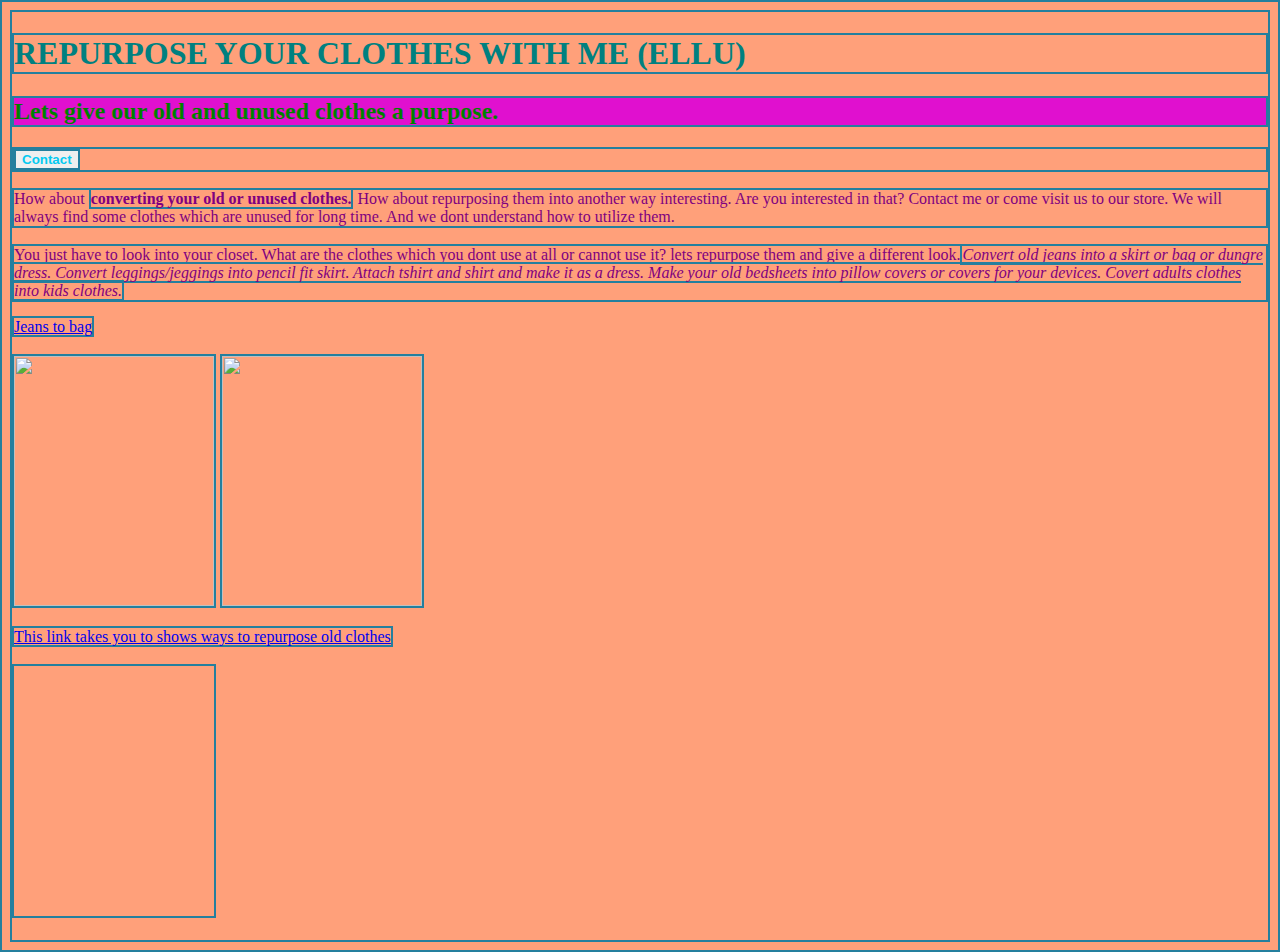
==== index.html @ 311b5f0e "add structure" ====
<!DOCTYPE html>
<html>
<head>
<title>REpurpose clothes with Ellu</title>
  <meta charset="UTF-8">
  <meta name="viewport" content="width=device-width, initial-scale=1">
        <link href="style.css" rel="stylesheet" >
        
</head>
<body>
<h1  class='title uppercase' id='article-title'>REpurpose Your clothes With Me (Ellu)</h1>
<h2 class='heading-background'>Lets give our old and unused clothes a purpose.</h2>
  <div>
    <button>Contact</button>
  </div>
<p>How about <strong>converting your old or unused clothes.</strong> How about repurposing them into another way interesting. Are you interested in that? Contact me or come visit us to our store. We will always find some clothes which are unused for long time. And we dont understand how to utilize them.</p>
<p>You just have to look into your closet. What are the clothes which you dont use at all or cannot use it? lets repurpose them and give a different look.<em>Convert old jeans into a skirt or bag or dungre dress. Convert leggings/jeggings into pencil fit skirt. Attach tshirt and shirt and make it as a dress. Make your old bedsheets into pillow covers or covers for your devices. Covert adults clothes into kids clothes.</em> </p>
<a href="https://sharonef.github.io/Code-test/Jeans%20to%20bag.jpg">Jeans to bag</a><br><br>
<img src="https://sharonef.github.io/Code-test/Jeans%20to%20bag.jpg" width="200" height="250">
<img src="https://SharonEF.github.io/Code-test/legging2skirt.png" width="200" height="250"><br><br>
<a href="https://www.wikihow.com/Make-Old-Clothes-New">This link takes you to shows ways to repurpose old clothes</a><br><br>
<iframe width="200" height="250" src="https://www.youtube.com/embed/y6UhAGoWLTQ" title="YouTube video player" frameborder="0" allow="accelerometer; autoplay; clipboard-write; encrypted-media; gyroscope; picture-in-picture" allowfullscreen></iframe><br><br>

</body>
</html>
---- style.css ----
* {
    border: 2px solid #247f9e;
  }
  /* Only text in bold difers */
  
  p {
    color: green;
  }
  
  h1 {
    color: maroon;
  }
  
  .title {
    color: teal;
  }
  .uppercase {text-transform: uppercase;
  }
  #article-title {font-family: cursive;
  }
  a:hover { color: #1f91b7;
  }
  [href*='Jeans to bag'] {
    color: #c491ee;
  }
  a:hover { color: #09dc53;
  }
  [href*='This link takes you to shows ways to repurpose old clothes'] {color: #725a81;
  }
  .heading-background {background-color: #e010cf;}
  button {color: #04caf1; font-display: calc(20rem); font-weight: bold; text-align: center;}
  body { background-color:lightsalmon;
  }
  h1 {color:green;
  }
  h2 { color:green;
  }
  p { color:purple;
  }
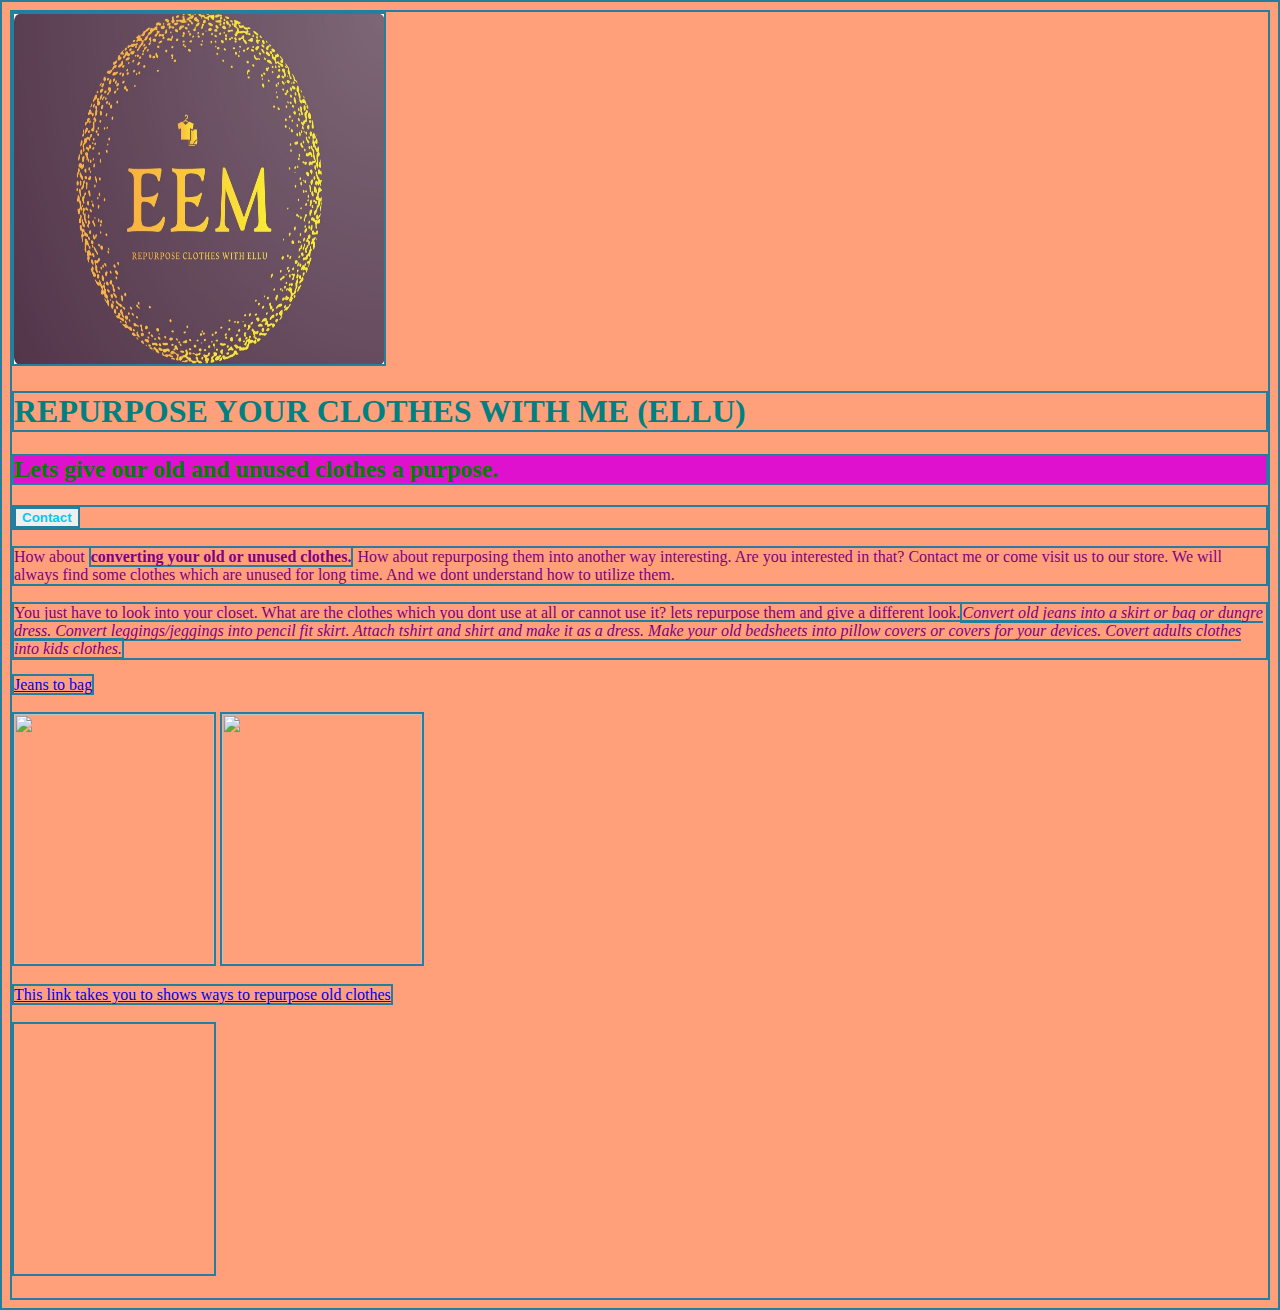
==== commit 6dcbeae2: "Update index.html" ====
--- a/index.html
+++ b/index.html
@@ -1,6 +1,7 @@
 <!DOCTYPE html>
 <html>
 <head>
+  <img src="https://SharonEF.github.io/Website-project-work/Website%20logo.jpg" width="370" height="350" title="@logo was created on Looka logo making website https://looka.com/logomaker/">
 <title>REpurpose clothes with Ellu</title>
   <meta charset="UTF-8">
   <meta name="viewport" content="width=device-width, initial-scale=1">
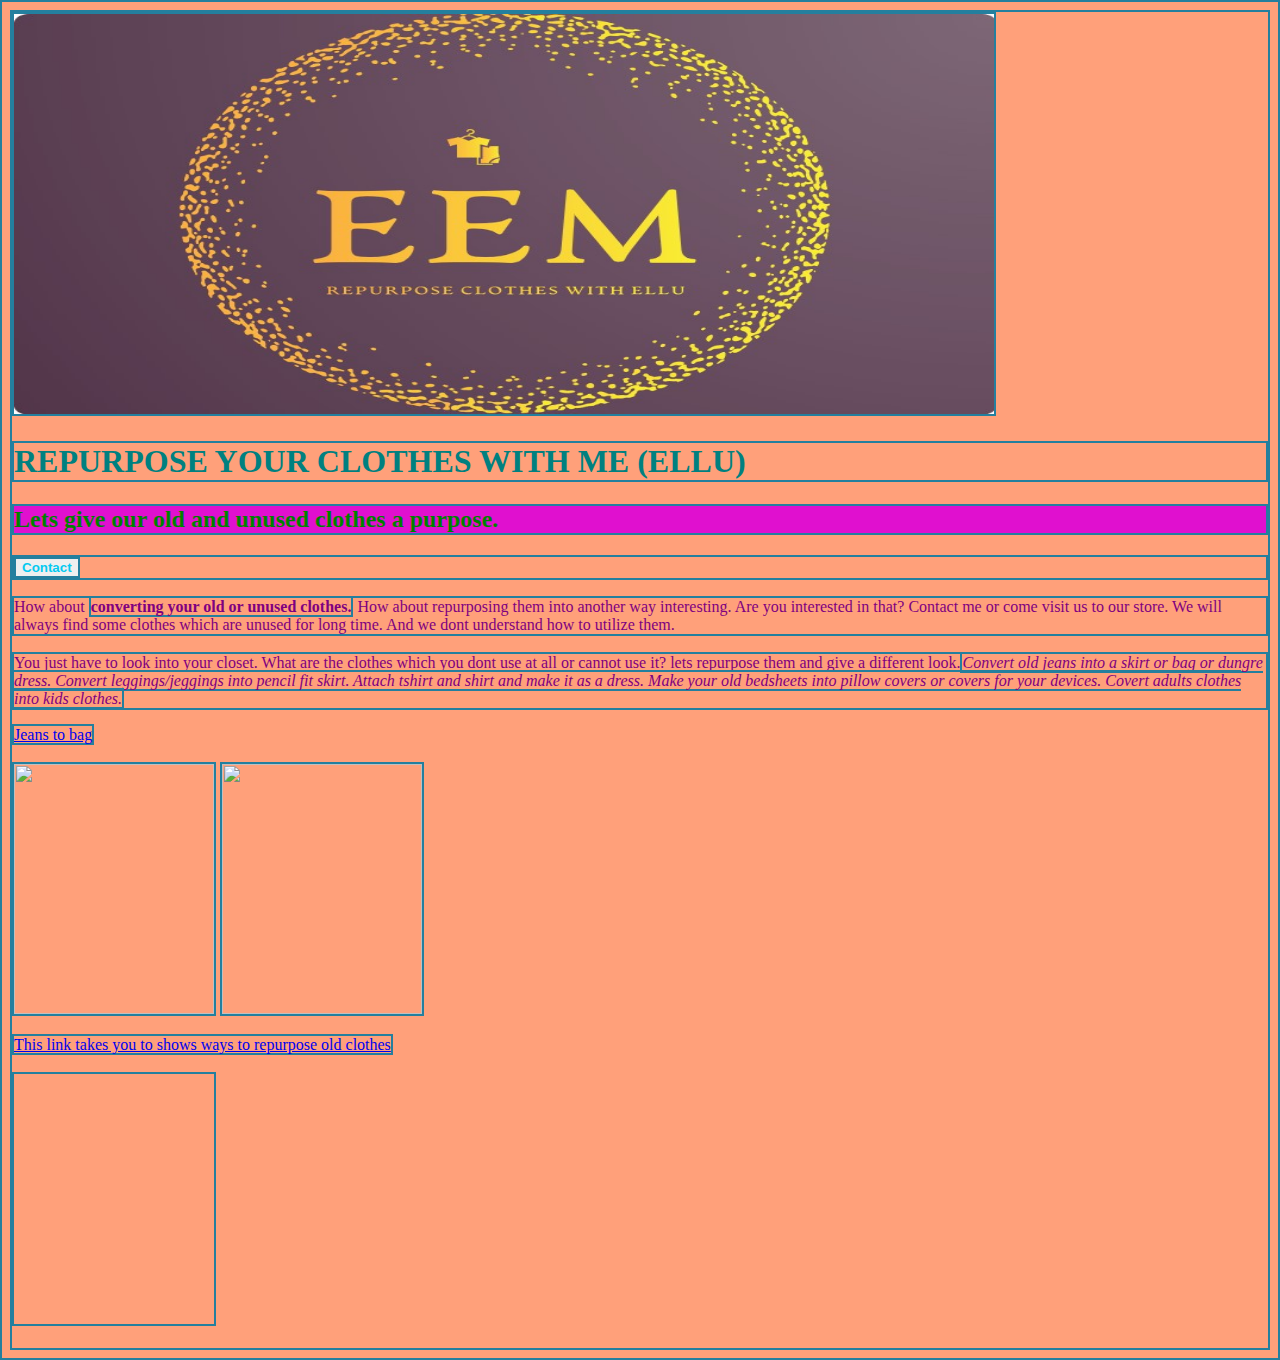
==== commit b2e55607: "Update index.html" ====
--- a/index.html
+++ b/index.html
@@ -1,7 +1,7 @@
 <!DOCTYPE html>
 <html>
 <head>
-  <img src="https://SharonEF.github.io/Website-project-work/Website%20logo.jpg" width="370" height="350" title="@logo was created on Looka logo making website https://looka.com/logomaker/">
+  <img src="https://SharonEF.github.io/Website-project-work/Website%20logo.jpg" width="980" height="400" title="@logo was created on Looka logo making website https://looka.com/logomaker/">
 <title>REpurpose clothes with Ellu</title>
   <meta charset="UTF-8">
   <meta name="viewport" content="width=device-width, initial-scale=1">
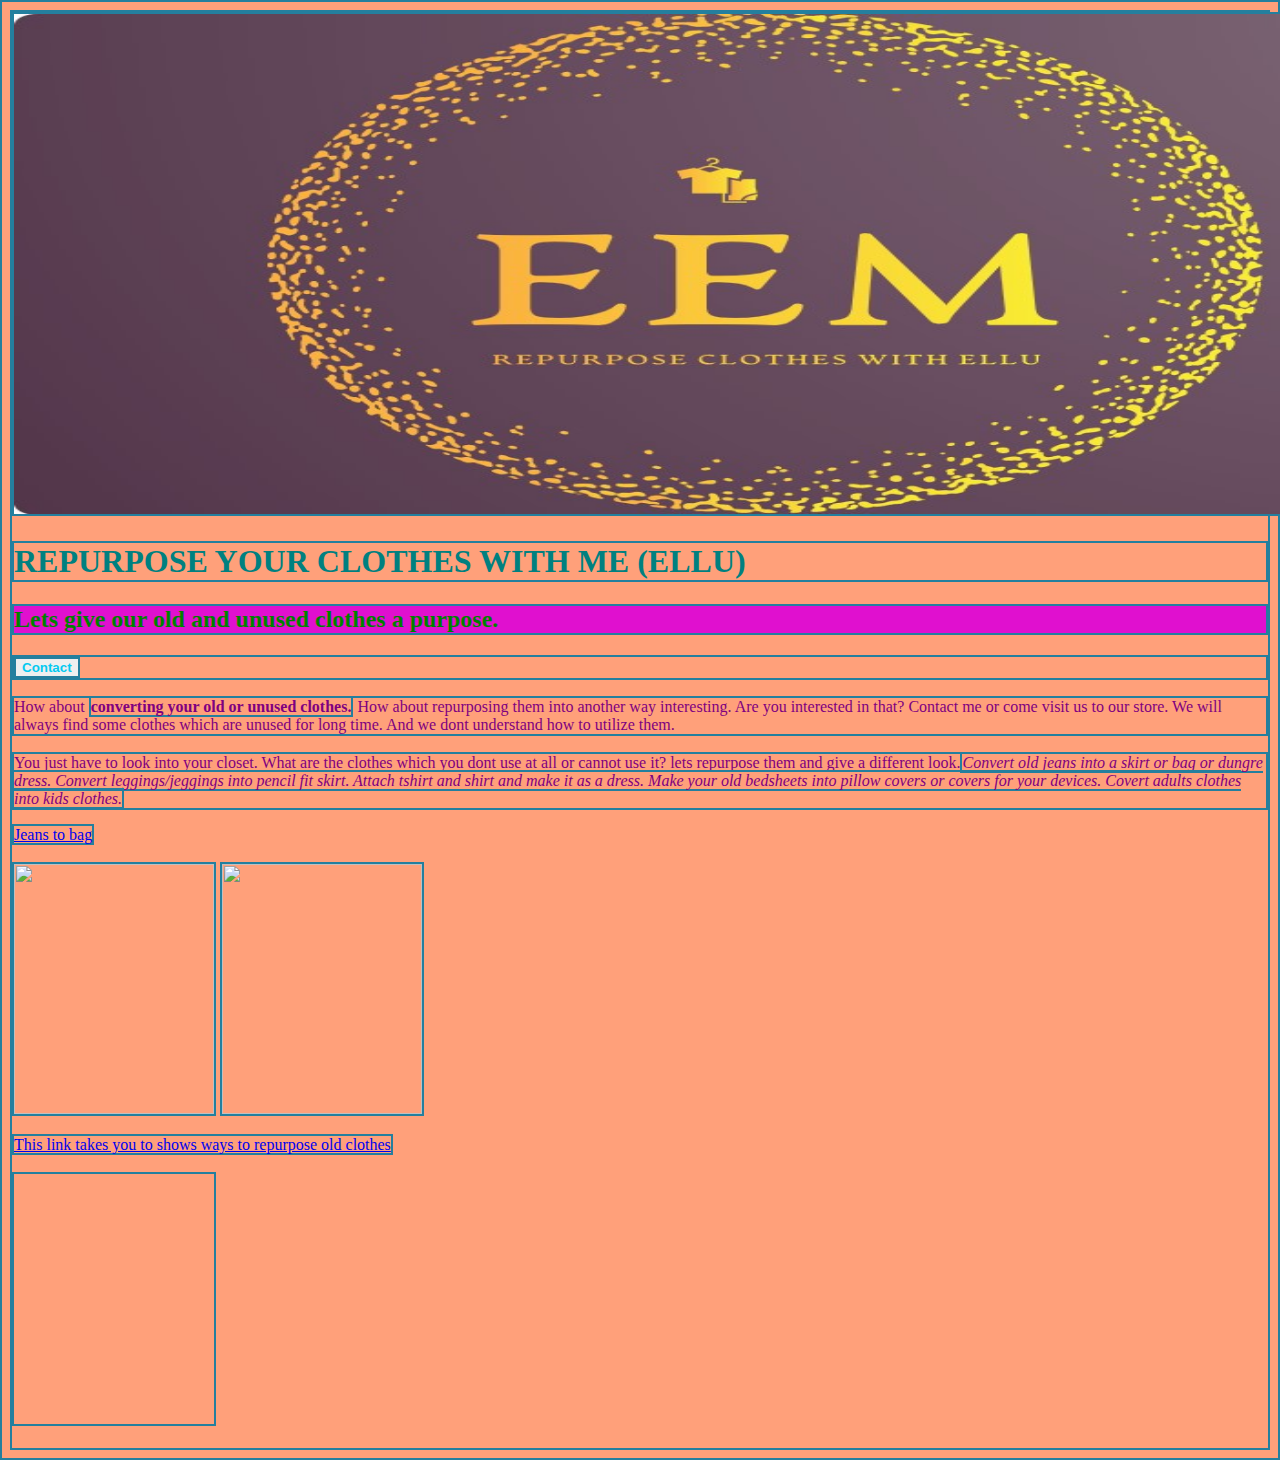
==== commit b294a7c3: "Update index.html" ====
--- a/index.html
+++ b/index.html
@@ -1,7 +1,7 @@
 <!DOCTYPE html>
 <html>
 <head>
-  <img src="https://SharonEF.github.io/Website-project-work/Website%20logo.jpg" width="980" height="400" title="@logo was created on Looka logo making website https://looka.com/logomaker/">
+  <img src="https://SharonEF.github.io/Website-project-work/Website%20logo.jpg" width="1500" height="500" title="@logo was created on Looka logo making website https://looka.com/logomaker/">
 <title>REpurpose clothes with Ellu</title>
   <meta charset="UTF-8">
   <meta name="viewport" content="width=device-width, initial-scale=1">
